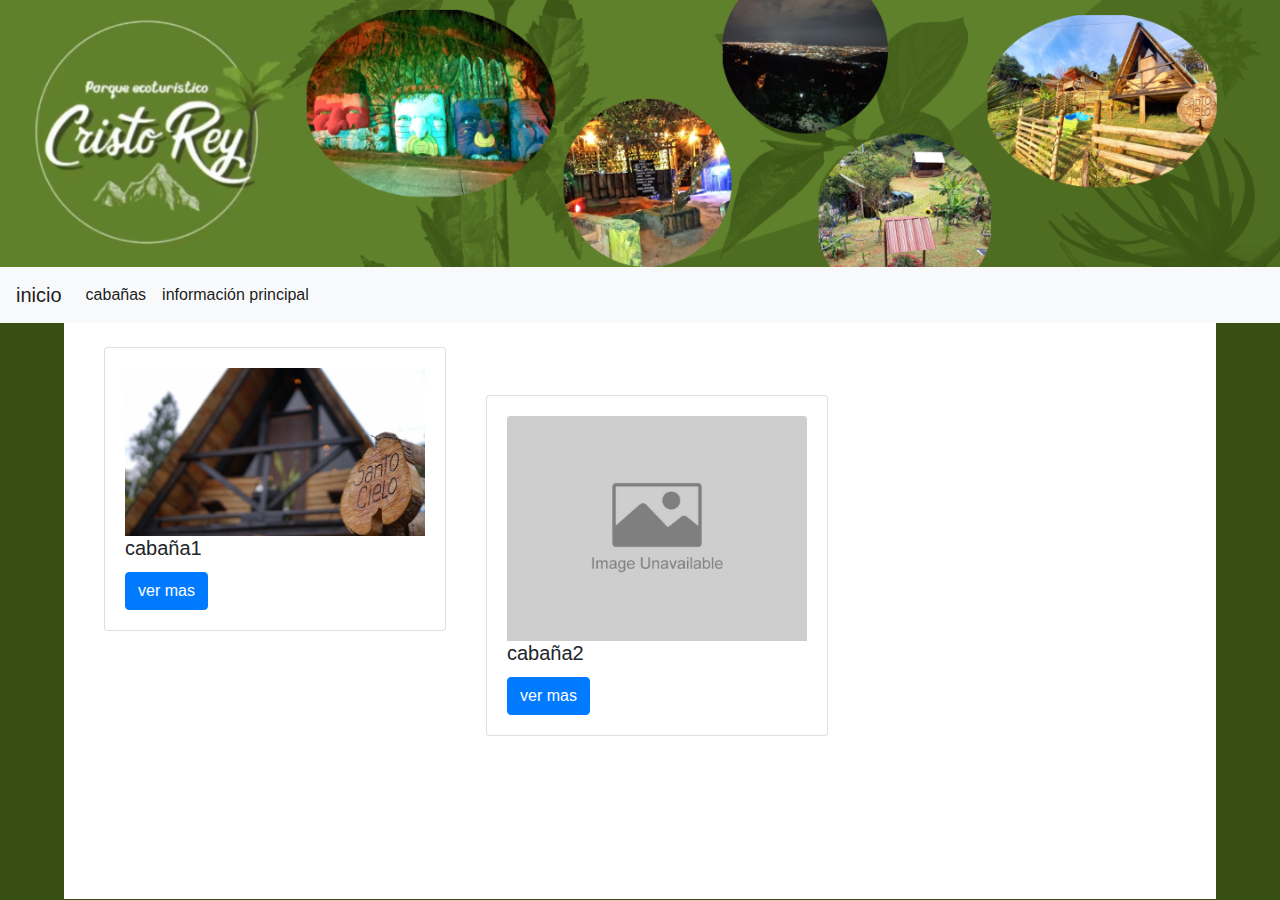
==== vista/cabañas.html @ 6a717af3 "Add files via upload" ====
<!DOCTYPE html>
<html>
<head>
    <header>
            <img src="../img/banner.png" width="100%" />
    </header>
    <meta charset="utf-8">
    <meta http-equiv="X-UA-Compatible" content="IE=edge">
    <meta name="viewport" content="width=device-width, initial-scale=1">
    <title>Parque ecoturistico Cristo rey</title>
    <meta charset="UTF-8">
    <meta name="viewport" content="width=device-width, initial-scale=1, shrink-to-fit=no">
    <link rel="shortcut icon" href="img/12.JPG" type="image/x-icon">
    <link rel="stylesheet" href="style.css">
    <link rel="stylesheet" href="https://stackpath.bootstrapcdn.com/bootstrap/4.3.1/css/bootstrap.min.css" integrity="sha384-ggOyR0iXCbMQv3Xipma34MD+dH/1fQ784/j6cY/iJTQUOhcWr7x9JvoRxT2MZw1T" crossorigin="anonymous">
</head>
<nav  class="navbar navbar-expand-lg navbar-light bg-light">
  <a class="navbar-brand" href="../index.html">inicio</a>
  <button class="navbar-toggler" type="button" data-toggle="collapse" data-target="#navbarNav" aria-controls="navbarNav" aria-expanded="false" aria-label="Toggle navigation">
    <span class="navbar-toggler-icon"></span>
  </button>
  <div class="collapse navbar-collapse" id="navbarNav">
    <ul class="navbar-nav">
      <li class="nav-item active">
        <li class="nav-item dropdown">
       
      <li class="nav-item active">
        <a class="nav-link" href="../vista/cabañas.html">cabañas</a>
      </li>
      <li class="nav-item active">
        <a class="nav-link" href="../vista/informacion.html">información principal</a>
      </li>

    </form>
    </ul>
  </div>
</nav>
</nav>
</head>
<body style="background: #374f13">
  <div style="width: 90%;background:white;margin:0 auto">
    <br>
      <nav>
            <div style="float:  left; margin-left:40px" class="card" style="width: 18%;">
     <div class="card-body">
      <img style="width: 300px" src="../img/san.jpeg" class="card-img-top" alt="...">
     <h5 class="card-title">cabaña1</h5>
     <a  href="vis/cab1.html" class="btn btn-primary">ver mas</a>
    </div>
    </div>
    <br>
    <br>
     <div style="float: left; margin-left:40px" class="card" style="width: 18%;">
     <div class="card-body">
      <img style="width: 300px" src="../img/cabaña2.jpg" class="card-img-top" alt="...">
     <h5 class="card-title">cabaña2</h5>
     <a href="vis/cab2.html" class="btn btn-primary">ver mas</a>
    </div>
    </div>
    </nav>
    <br><br><br><br><br><br><br><br><br><br><br><br><br><br><br><br><br><br><br><br><br>
</body>
<footer class="pie" style="width:100%;background: grey">

            
</footer>
</html>
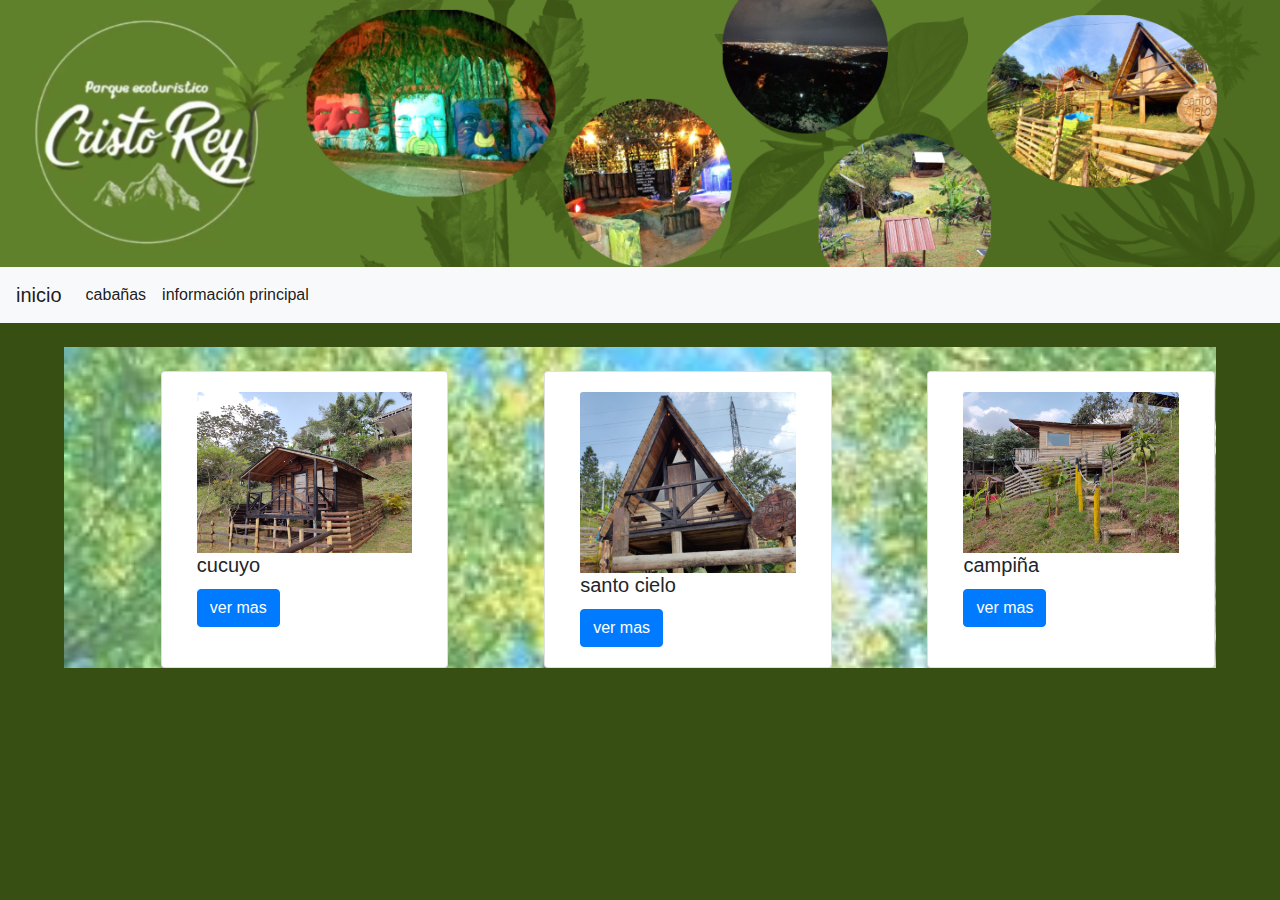
==== commit 1826735a: "Add files via upload" ====
--- a/vista/cabañas.html
+++ b/vista/cabañas.html
@@ -37,28 +37,43 @@
 </nav>
 </nav>
 </head>
+<br>
 <body style="background: #374f13">
-  <div style="width: 90%;background:white;margin:0 auto">
+      <div  style="width: 90%;    margin: 0 auto;
+    padding: 0;
+    background: url(../img/fondo.jpg);
+    background-size: cover;
+    background-position: center;
+    font-family: sans-serif;">
     <br>
-      <nav>
-            <div style="float:  left; margin-left:40px" class="card" style="width: 18%;">
-     <div class="card-body">
-      <img style="width: 300px" src="../img/san.jpeg" class="card-img-top" alt="...">
-     <h5 class="card-title">cabaña1</h5>
+  
+      <div class="row px-3">
+    <div class="card col-3 offset-1" >
+     <div class="card-body w-100">
+      <img  src="../img/cucuyo.jpeg" class="card-img-top w-100" alt="...">
+     <h5 class="card-title">cucuyo</h5>
      <a  href="vis/cab1.html" class="btn btn-primary">ver mas</a>
     </div>
     </div>
-    <br>
-    <br>
-     <div style="float: left; margin-left:40px" class="card" style="width: 18%;">
-     <div class="card-body">
-      <img style="width: 300px" src="../img/cabaña2.jpg" class="card-img-top" alt="...">
-     <h5 class="card-title">cabaña2</h5>
+
+    <div  class="card col-3 offset-1" >
+     <div class="card-body w-100">
+      <img src="../img/santocielo.jpeg" class="card-img-top w-100" alt="...">
+     <h5 class="card-title">santo cielo</h5>
      <a href="vis/cab2.html" class="btn btn-primary">ver mas</a>
     </div>
     </div>
-    </nav>
-    <br><br><br><br><br><br><br><br><br><br><br><br><br><br><br><br><br><br><br><br><br>
+    
+  <div  class="card col-3 offset-1" >
+     <div class="card-body w-100">
+      <img  src="../img/campiña.jpeg" class="card-img-top w-100" alt="...">
+     <h5 class="card-title">campiña</h5>
+     <a  href="vis/cab3.html" class="btn btn-primary">ver mas</a>
+    </div>
+    </div>
+  </div>
+  </div>
+
 </body>
 <footer class="pie" style="width:100%;background: grey">
 
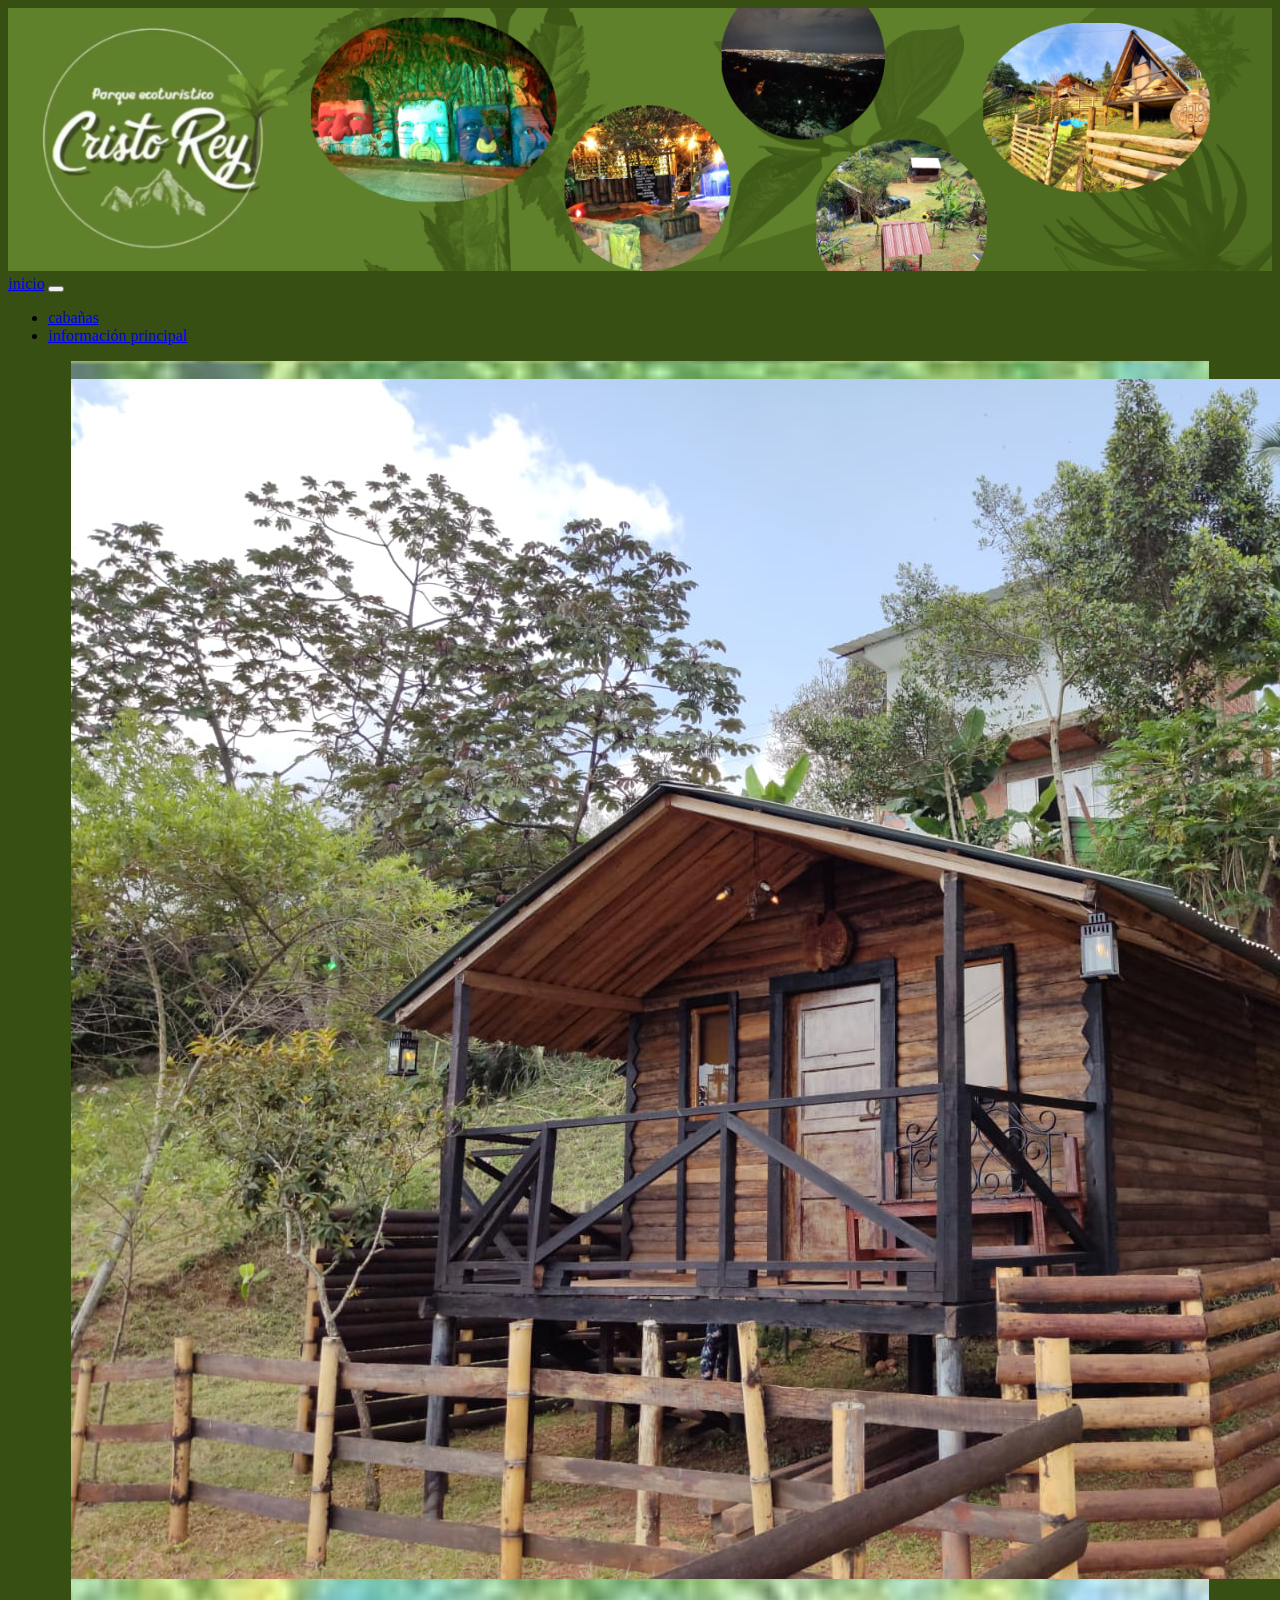
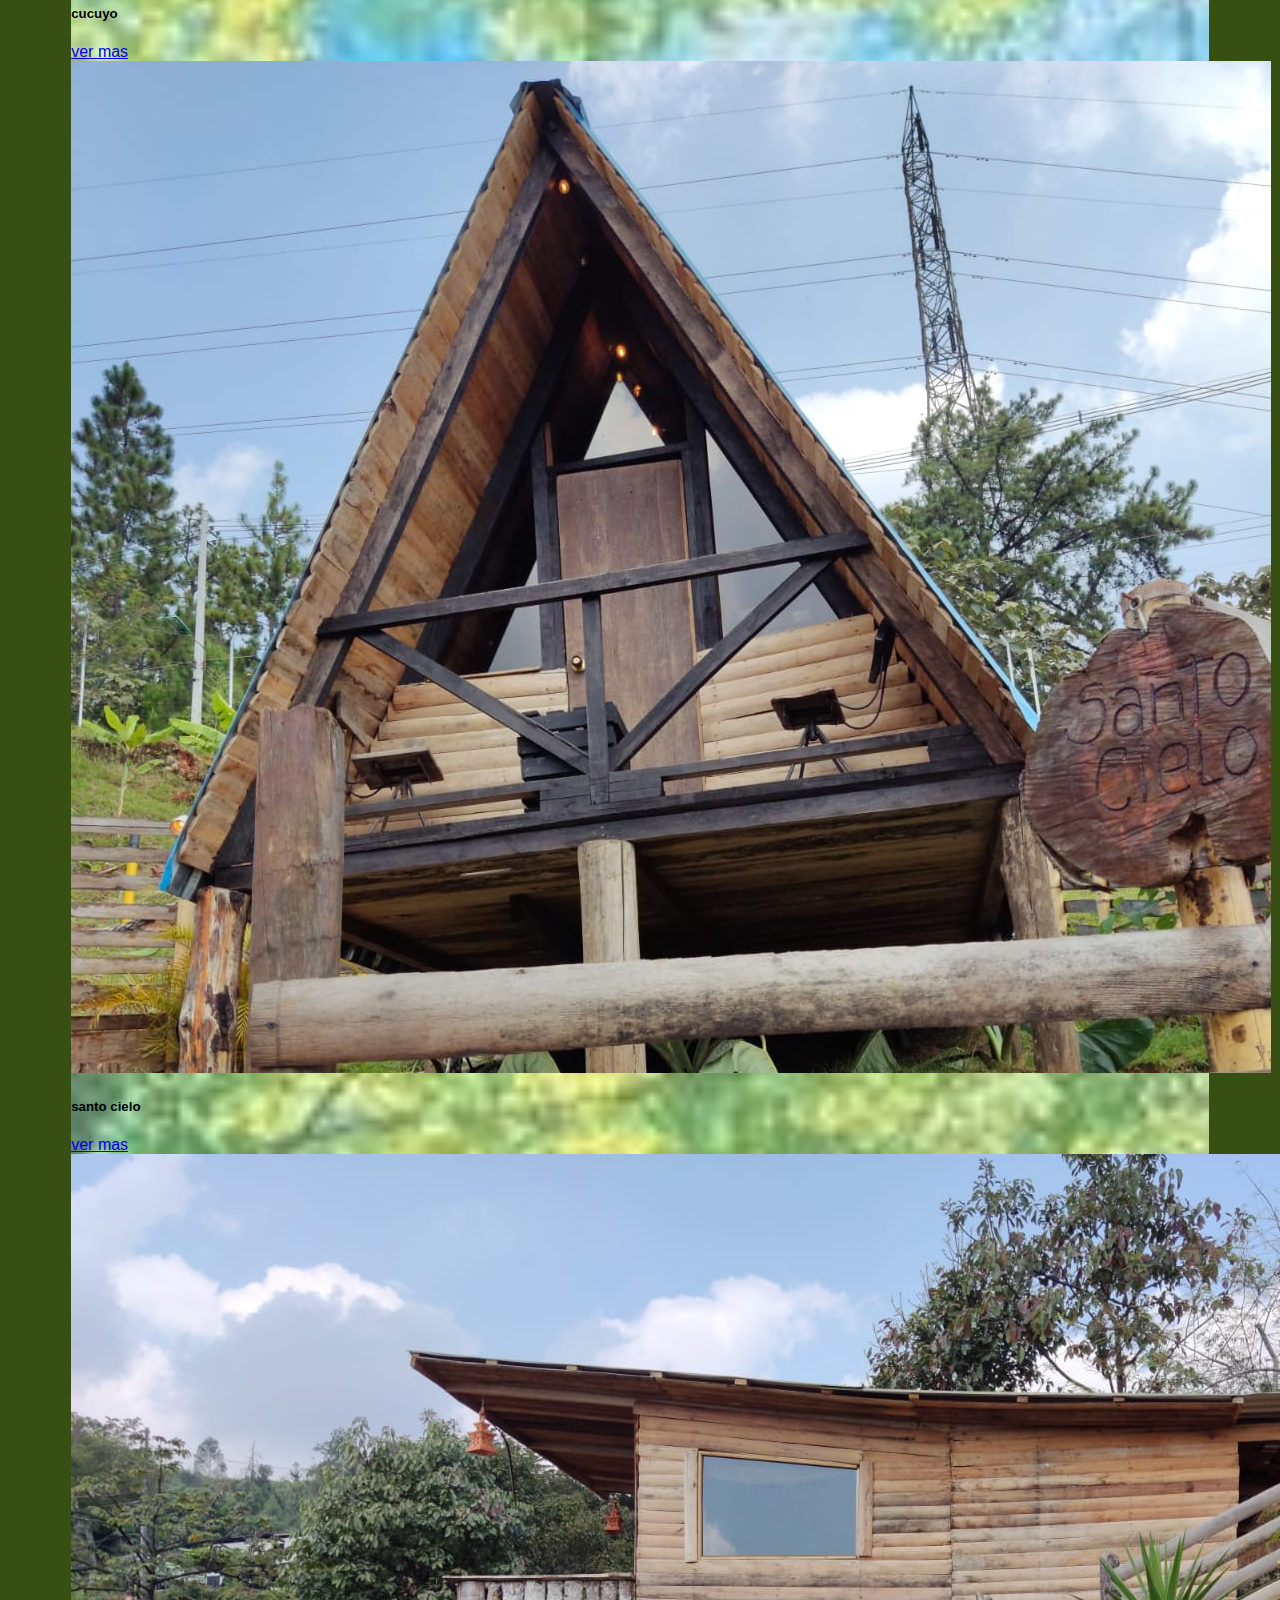
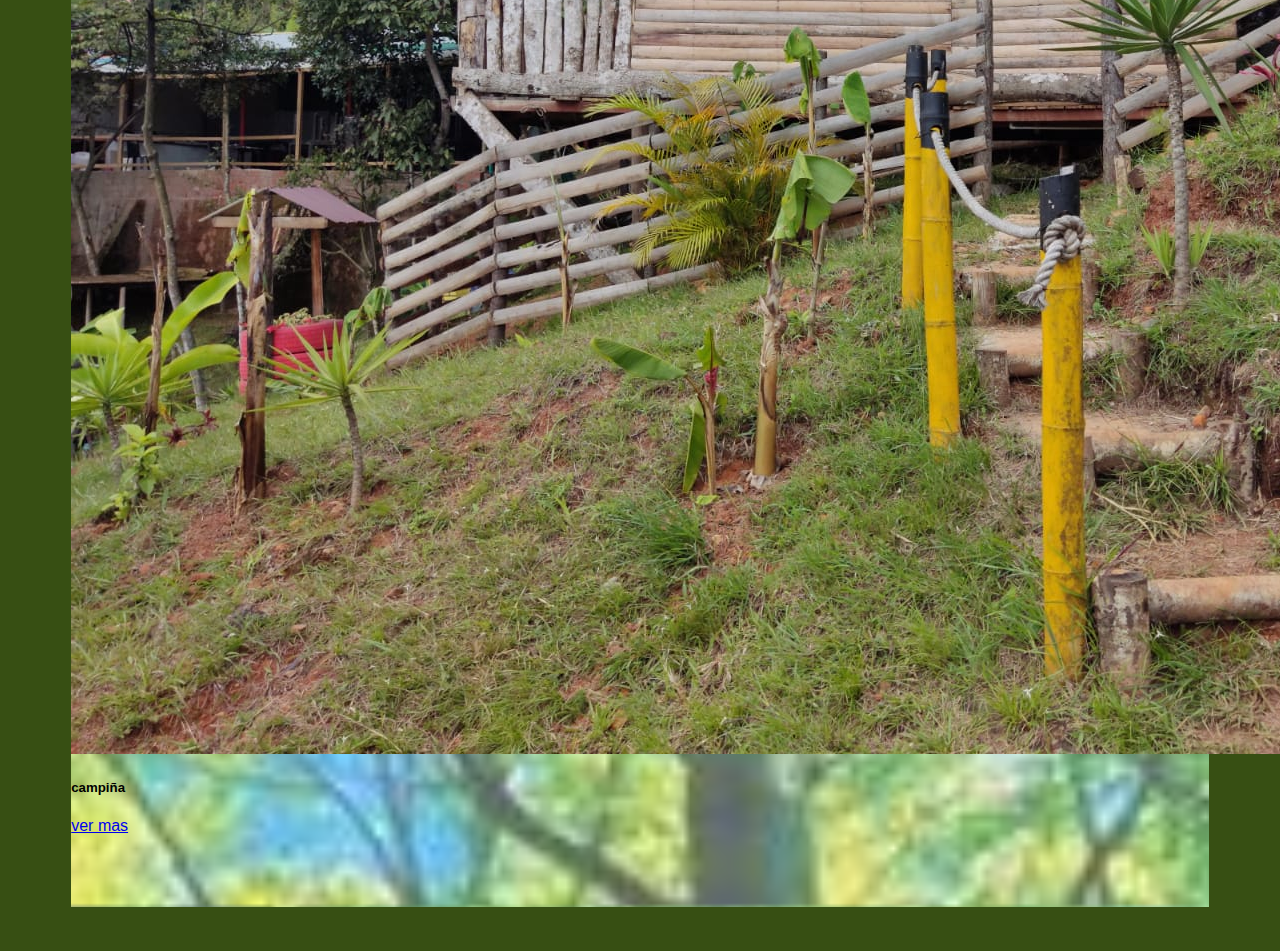
==== commit 46a49e2a: "Add files via upload" ====
--- a/vista/cabañas.html
+++ b/vista/cabañas.html
@@ -1,82 +1,71 @@
 <!DOCTYPE html>
 <html>
 <head>
-    <header>
-            <img src="../img/banner.png" width="100%" />
-    </header>
-    <meta charset="utf-8">
-    <meta http-equiv="X-UA-Compatible" content="IE=edge">
-    <meta name="viewport" content="width=device-width, initial-scale=1">
-    <title>Parque ecoturistico Cristo rey</title>
-    <meta charset="UTF-8">
-    <meta name="viewport" content="width=device-width, initial-scale=1, shrink-to-fit=no">
-    <link rel="shortcut icon" href="img/12.JPG" type="image/x-icon">
-    <link rel="stylesheet" href="style.css">
-    <link rel="stylesheet" href="https://stackpath.bootstrapcdn.com/bootstrap/4.3.1/css/bootstrap.min.css" integrity="sha384-ggOyR0iXCbMQv3Xipma34MD+dH/1fQ784/j6cY/iJTQUOhcWr7x9JvoRxT2MZw1T" crossorigin="anonymous">
+  <header>
+    <img src="../img/banner.png" width="100%" />
+  </header>
+  <meta charset="utf-8">
+  <meta http-equiv="X-UA-Compatible" content="IE=edge">
+  <meta name="viewport" content="width=device-width, initial-scale=1">
+  <title>Parque ecoturistico Cristo rey</title>
+  <meta charset="UTF-8">
+  <meta name="viewport" content="width=device-width, initial-scale=1, shrink-to-fit=no">
+  <link rel="shortcut icon" href="img/12.JPG" type="image/x-icon">
+  <link href="https://cdn.jsdelivr.net/npm/bootstrap@5.1.3/dist/css/bootstrap.min.css" rel="stylesheet" integrity="sha384-1BmE4kWBq78iYhFldvKuhfTAU6auU8tT94WrHftjDbrCEXSU1oBoqyl2QvZ6jIW3" crossorigin="anonymous">
 </head>
-<nav  class="navbar navbar-expand-lg navbar-light bg-light">
+<body style="background: #374f13">
+ <nav  class="navbar navbar-expand-lg navbar-light bg-light sticky-top">
   <a class="navbar-brand" href="../index.html">inicio</a>
-  <button class="navbar-toggler" type="button" data-toggle="collapse" data-target="#navbarNav" aria-controls="navbarNav" aria-expanded="false" aria-label="Toggle navigation">
+  <button class="navbar-toggler" type="button" data-bs-toggle="collapse" data-bs-target="#navbarNav" aria-controls="navbarNav" aria-expanded="false" aria-label="Toggle navigation">
     <span class="navbar-toggler-icon"></span>
   </button>
   <div class="collapse navbar-collapse" id="navbarNav">
-    <ul class="navbar-nav">
-      <li class="nav-item active">
-        <li class="nav-item dropdown">
-       
+    <ul class="navbar-nav">         
       <li class="nav-item active">
         <a class="nav-link" href="../vista/cabañas.html">cabañas</a>
       </li>
       <li class="nav-item active">
         <a class="nav-link" href="../vista/informacion.html">información principal</a>
       </li>
-
-    </form>
     </ul>
   </div>
 </nav>
-</nav>
-</head>
+<div  style="width: 90%;    margin: 0 auto;
+padding: 0;
+background: url(../img/fondo.jpg);
+background-size: cover;
+background-position: center;
+font-family: sans-serif;">
 <br>
-<body style="background: #374f13">
-      <div  style="width: 90%;    margin: 0 auto;
-    padding: 0;
-    background: url(../img/fondo.jpg);
-    background-size: cover;
-    background-position: center;
-    font-family: sans-serif;">
-    <br>
-  
-      <div class="row px-3">
-    <div class="card col-3 offset-1" >
-     <div class="card-body w-100">
-      <img  src="../img/cucuyo.jpeg" class="card-img-top w-100" alt="...">
-     <h5 class="card-title">cucuyo</h5>
-     <a  href="vis/cab1.html" class="btn btn-primary">ver mas</a>
-    </div>
-    </div>
+<div class="row px-3">
+  <div class="card col-md-3 offset-1" >
+   <div class="card-body w-100">
+    <img  src="../img/cucuyo.jpeg" class="card-img-top w-100" alt="...">
+    <h5 class="card-title">cucuyo</h5>
+    <a  href="vis/cab1.html" class="btn btn-primary">ver mas</a>
+  </div>
+</div>
 
-    <div  class="card col-3 offset-1" >
-     <div class="card-body w-100">
-      <img src="../img/santocielo.jpeg" class="card-img-top w-100" alt="...">
-     <h5 class="card-title">santo cielo</h5>
-     <a href="vis/cab2.html" class="btn btn-primary">ver mas</a>
-    </div>
-    </div>
-    
-  <div  class="card col-3 offset-1" >
-     <div class="card-body w-100">
-      <img  src="../img/campiña.jpeg" class="card-img-top w-100" alt="...">
-     <h5 class="card-title">campiña</h5>
-     <a  href="vis/cab3.html" class="btn btn-primary">ver mas</a>
-    </div>
-    </div>
-  </div>
-  </div>
-
+<div  class="card col-md-3 offset-1" >
+ <div class="card-body w-100">
+  <img src="../img/santocielo.jpeg" class="card-img-top w-100" alt="...">
+  <h5 class="card-title">santo cielo</h5>
+  <a href="vis/cab2.html" class="btn btn-primary">ver mas</a>
+</div>
+</div>
+<div  class="card col-md-3 offset-1" >
+ <div class="card-body w-100">
+  <img  src="../img/campiña.jpeg" class="card-img-top w-100" alt="...">
+  <h5 class="card-title">campiña</h5>
+  <a  href="vis/cab3.html" class="btn btn-primary">ver mas</a>
+</div>
+</div>
+</div>
+<br><br><br><br>
+</div>
+<br><br>
+<script src="https://cdn.jsdelivr.net/npm/bootstrap@5.1.3/dist/js/bootstrap.bundle.min.js" integrity="sha384-ka7Sk0Gln4gmtz2MlQnikT1wXgYsOg+OMhuP+IlRH9sENBO0LRn5q+8nbTov4+1p" crossorigin="anonymous"></script>
+<footer class="pie" >
+</footer>
 </body>
-<footer class="pie" style="width:100%;background: grey">
-
-            
-</footer>
-</html>
+</html>